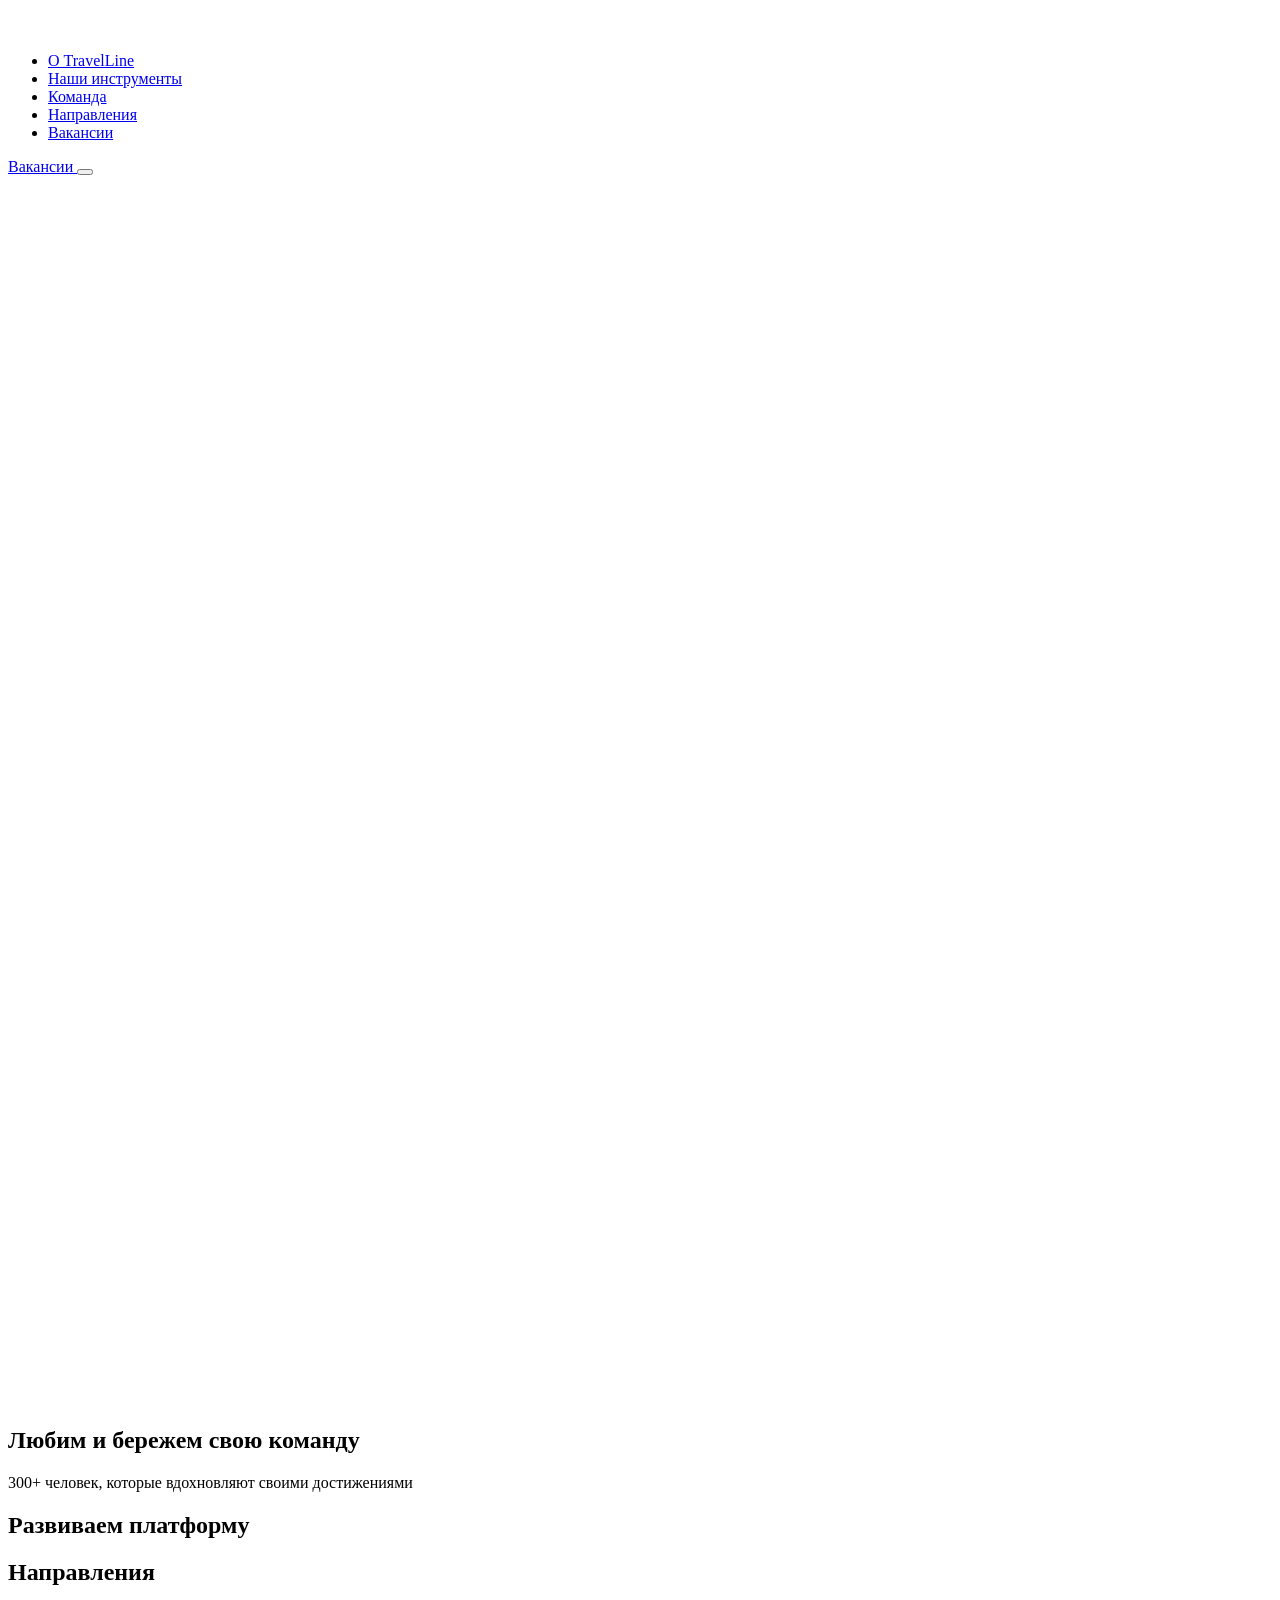
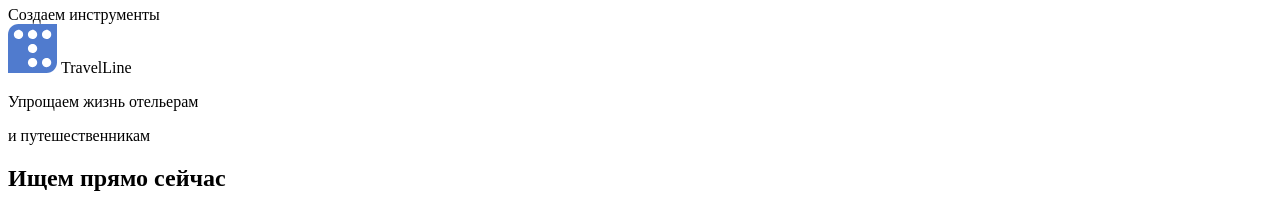
==== src/PracticeTL.Api/Templates/index.html @ e53aa4ff "Переименована папка и добавлен блок gallery" ====
<!DOCTYPE html>
<html lang="ru">
    <head>
        <meta charset="UTF-8">
        <title>Работа в TravelLine Tech</title>
        <meta name="viewport" content="width=device-width, initial-scale=1.0">
        <meta name="description" content="Актуальные вакансии в TravelLine: backend, frontend, тестирование, проектирование, аналитика, безопасность">
        <link rel="stylesheet" href="./styles/main/lenis.css">
        <link rel="stylesheet" href="./styles/main/swiper-bundle.min.css">
        <link rel="stylesheet" href="./styles/main/style.min.css">
        <style>
            .page--dark-bg .advantages,
            .page--dark-bg .platform,
            .page--dark-bg .directions,
            .page--dark-bg .slogan,
            .page--dark-bg .vacancies {
                background-color: #fff;
            }
            .page--dark-bg .team {
                background-color: #507bce;
            }
            .page--dark-bg .gallery {
                background-color: #12203b;
            }
        </style>
        <link rel="icon" type="image/png" href="https://travelline.tech/favicon-96x96.png" sizes="96x96">
    </head>
    <body>
        <header class="page__header header">
            <div class="header__container container">
                <div class="header__logo">
                    <svg xmlns="http://www.w3.org/2000/svg" width="170" height="24" viewBox="0 0 170 24" fill="none">
                        <path fill-rule="evenodd" clip-rule="evenodd" d="M5.0576 0.146258C4.39324 0.145608 3.73528 0.275983 3.12137 0.529921C2.50746 0.783859 1.94966 1.15637 1.47989 1.62615C1.01012 2.09592 0.637604 2.65372 0.383666 3.26763C0.129728 3.88154 -0.000647321 4.5395 2.41659e-06 5.20386V23.8537H18.6499C19.3142 23.8544 19.9722 23.724 20.5861 23.4701C21.2 23.2161 21.7578 22.8436 22.2276 22.3739C22.6974 21.9041 23.0699 21.3463 23.3238 20.7324C23.5778 20.1185 23.7081 19.4605 23.7075 18.7961V0.146258H5.0576ZM5.08723 7.44125C4.64332 7.44223 4.20911 7.31142 3.83961 7.06541C3.4701 6.81939 3.18193 6.46924 3.0116 6.0593C2.84127 5.64937 2.79645 5.1981 2.88281 4.76267C2.96918 4.32724 3.18284 3.92725 3.49673 3.61335C3.81062 3.29946 4.21062 3.0858 4.64605 2.99943C5.08148 2.91307 5.53275 2.95789 5.94268 3.12822C6.35262 3.29855 6.70277 3.58672 6.94879 3.95623C7.1948 4.32573 7.32561 4.75994 7.32463 5.20386C7.32463 5.79725 7.0889 6.36634 6.66931 6.78593C6.24972 7.20553 5.68063 7.44125 5.08723 7.44125ZM11.8834 21.0385C11.4399 21.0385 11.0064 20.907 10.6376 20.6606C10.2689 20.4142 9.98145 20.064 9.81174 19.6543C9.64202 19.2445 9.59761 18.7937 9.68413 18.3587C9.77066 17.9237 9.98422 17.5242 10.2978 17.2106C10.6114 16.897 11.011 16.6834 11.4459 16.5969C11.8809 16.5104 12.3318 16.5548 12.7415 16.7245C13.1512 16.8942 13.5014 17.1816 13.7478 17.5504C13.9942 17.9191 14.1257 18.3527 14.1257 18.7961C14.1264 19.0908 14.0688 19.3827 13.9564 19.655C13.8439 19.9274 13.6788 20.1748 13.4704 20.3832C13.2621 20.5915 13.0146 20.7567 12.7423 20.8691C12.4699 20.9816 12.178 21.0391 11.8834 21.0385ZM11.8834 14.2374C11.4411 14.2364 11.009 14.1044 10.6417 13.8579C10.2744 13.6115 9.98841 13.2617 9.81982 12.8528C9.65124 12.4439 9.60763 11.9942 9.69452 11.5605C9.78141 11.1268 9.99489 10.7286 10.308 10.4162C10.6211 10.1038 11.0198 9.89118 11.4536 9.80525C11.8875 9.71932 12.3371 9.76391 12.7457 9.9334C13.1542 10.1029 13.5034 10.3897 13.749 10.7575C13.9946 11.1253 14.1257 11.5577 14.1257 12C14.1257 12.2942 14.0677 12.5856 13.9549 12.8574C13.8422 13.1291 13.6769 13.376 13.4687 13.5838C13.2604 13.7917 13.0131 13.9564 12.7411 14.0685C12.4691 14.1807 12.1776 14.238 11.8834 14.2374ZM11.8834 7.44125C11.4397 7.44125 11.006 7.30961 10.6371 7.063C10.2682 6.81639 9.98084 6.4659 9.81127 6.05588C9.6417 5.64586 9.59758 5.19474 9.6845 4.75964C9.77143 4.32454 9.98548 3.925 10.2996 3.6116C10.6137 3.2982 11.0137 3.08503 11.449 2.99907C11.8843 2.91311 12.3353 2.95822 12.7449 3.12869C13.1546 3.29917 13.5044 3.58734 13.7502 3.95674C13.996 4.32614 14.1267 4.76015 14.1257 5.20386C14.1257 5.49809 14.0677 5.78944 13.9549 6.06121C13.8422 6.33299 13.6769 6.57986 13.4687 6.78768C13.2604 6.99551 13.0131 7.16021 12.7411 7.27236C12.4691 7.38451 12.1776 7.4419 11.8834 7.44125ZM18.6845 21.0385C18.2408 21.0395 17.8068 20.9088 17.4374 20.663C17.068 20.4172 16.7798 20.0673 16.6093 19.6577C16.4388 19.248 16.3937 18.797 16.4797 18.3617C16.5656 17.9264 16.7788 17.5264 17.0922 17.2123C17.4056 16.8982 17.8051 16.6842 18.2403 16.5973C18.6754 16.5103 19.1265 16.5545 19.5365 16.724C19.9465 16.8936 20.297 17.181 20.5436 17.5499C20.7902 17.9187 20.9219 18.3524 20.9219 18.7961C20.9219 19.39 20.6863 19.9596 20.2668 20.38C19.8474 20.8004 19.2783 21.0372 18.6845 21.0385ZM18.6845 7.44125C18.2406 7.44223 17.8063 7.31142 17.4368 7.06541C17.0673 6.81939 16.7792 6.46924 16.6088 6.0593C16.4385 5.64937 16.3937 5.1981 16.48 4.76267C16.5664 4.32724 16.7801 3.92725 17.094 3.61335C17.4079 3.29946 17.8079 3.0858 18.2433 2.99943C18.6787 2.91307 19.13 2.95789 19.5399 3.12822C19.9499 3.29855 20.3 3.58672 20.546 3.95623C20.792 4.32573 20.9228 4.75994 20.9219 5.20386C20.9219 5.49767 20.864 5.78862 20.7516 6.06007C20.6391 6.33152 20.4743 6.57817 20.2665 6.78593C20.0588 6.99369 19.8121 7.1585 19.5407 7.27094C19.2692 7.38338 18.9783 7.44125 18.6845 7.44125Z" fill="white"></path>
                        <path d="M41.914 3.33656V6.81473H37.6591V20.913H33.5947V6.81473H29.3105V6.41415C29.3105 4.16214 30.1654 3.33656 32.3637 3.33656H41.914Z" fill="white"></path>
                        <path d="M48.246 13.9518V20.9228H44.1914V7.50354V6.45814C44.1865 4.22566 45.0512 3.33658 47.2348 3.33658H51.734C52.8731 3.29348 54.0105 3.45904 55.09 3.82509C55.9686 4.18515 56.7048 4.82354 57.1857 5.64233C57.7352 6.52069 58.0232 7.53733 58.0162 8.57337C58.0162 10.6886 57.0391 12.1981 55.0412 13.1165L58.2116 20.9228H53.771L51.1282 13.9567L48.246 13.9518ZM48.246 6.47279V10.9475H50.6886C51.2799 10.9727 51.8718 10.9152 52.4472 10.7765C52.8483 10.6327 53.1914 10.3616 53.4242 10.0047C53.7082 9.60393 53.857 9.1231 53.8492 8.63199C53.8545 8.15936 53.7053 7.69793 53.4242 7.31791C53.2038 6.98055 52.8745 6.72884 52.4911 6.60469C51.8675 6.4932 51.2337 6.44898 50.6006 6.47279H48.246Z" fill="white"></path>
                        <path d="M70.1062 3.33656L75.4798 20.9228H71.1516L70.1062 17.3078H64.5568L63.4772 20.9228H59.9551L64.1562 7.45956L64.4786 6.43369C65.0307 4.65553 66.0565 3.33656 67.8445 3.33656H70.1062ZM65.5241 14.0495H69.1683L67.3462 7.87967L65.5241 14.0495Z" fill="white"></path>
                        <path d="M85.9772 3.33655H89.4993L85.2982 16.7998L85.0002 17.8354C84.4482 19.6038 83.4223 20.9179 81.6344 20.9179H79.3677L73.9941 3.33167H78.3223C79.5761 7.67937 80.8479 12.0238 82.1375 16.365C83.3946 12.0238 84.6745 7.681 85.9772 3.33655Z" fill="white"></path>
                        <path d="M103.442 6.69263H95.2597V10.2929H101.698V13.5952H95.2597V17.4349H103.447V20.9228H91.166V6.46303C91.166 4.22079 92.0356 3.34148 94.2192 3.34148H103.442V6.69263Z" fill="white"></path>
                        <path d="M110.486 17.4447H117.325V20.9228H106.412V7.53286V6.48257C106.412 4.23544 107.272 3.34148 109.47 3.34148H110.491V17.4447H110.486Z" fill="white"></path>
                        <path d="M124.163 17.4446H131.002V20.9228H120.084V6.48254C120.084 4.23053 120.954 3.33656 123.142 3.33656H124.163V17.4446ZM169.985 6.69749H161.798V10.3075H168.246V13.5952H161.798V17.4349H170V20.9228H157.714V6.45812C157.714 4.22564 158.578 3.33656 160.767 3.33656H170V6.68772L169.985 6.69749ZM154.284 3.33656V20.9228H150.865L144.109 9.0472L144.153 20.9228H141.07V7.50352V6.45812C141.056 4.22076 141.93 3.33656 144.109 3.33656H145.389L151.251 13.7027L151.177 3.33656H154.284ZM137.616 3.33656V20.9228H133.601V7.50841V6.47277C133.601 4.25007 134.436 3.33656 136.62 3.33656H137.616Z" fill="white"></path>
                    </svg>
                </div>
                <nav class="header__nav header__nav--bp-laptop nav">
                    <ul class="header__nav-list nav__list">
                        <li class="header__nav-item nav__item">
                            <a class="hash-link" href="javascript:void(0)" data-target="advantages">
                                О TravelLine
                            </a>
                        </li>
                        <li class="header__nav-item nav__item">
                            <a class="hash-link" href="javascript:void(0)" data-target="platform">
                                Наши инструменты
                            </a>
                        </li>
                        <li class="header__nav-item nav__item">
                            <a class="hash-link" href="javascript:void(0)" data-target="team">
                                Команда
                            </a>
                        </li>
                        <li class="header__nav-item nav__item">
                            <a class="hash-link" href="javascript:void(0)" data-target="directions" data-stop-animation="">
                                Направления
                            </a>
                        </li>
                        <li class="header__nav-item nav__item nav__item--type-button">
                            <a class="button button--size-s button--primary hash-link" href="javascript:void(0)" data-target="vacancies" data-stop-animation="">
                                Вакансии
                            </a>
                        </li>
                    </ul>
                </nav>
                <nav class="header__nav header__nav--bp-tablet">
                    <div class="header__nav-list nav__list nav__list--bp-tablet">
                        <a href="javascript:void(0)" onclick="lenis.scrollTo('#vacancies')" class="header__nav-item header__nav-item--type-link nav__item nav__item--type-button button button--size-s button--primary">
                            Вакансии
                        </a>

                        <button class="header__nav-item nav__item nav__item--type-button button button--primary button--type-menu-toggler">
                            <span></span>
                            <span></span>
                            <span></span>
                        </button>
                    </div>
                </nav>
            </div>
        </header>

        <main>
            <!-- Hero -->
            <h1 class="visually-hidden"><!--HERO_TITLE--></h1>
            <section class="section hero" id="hero">
                <video class="hero__video video-src" autoplay="" loop="" muted="" playsinline="" width="1920" height="1080" preload="auto" src="./media/main/space.mp4" data-src="./media/main/space.mp4"></video>
                <h2 class="hero__title heading heading--type-h1"><!--HERO_SUBTITLE--></h2>
            </section>
            <!-- Advantages -->
            <section class="section section--rounded-left section--over advantages">
                <div class="section__anchor" id="advantages"></div>

                <div class="advantages__container container">
                    <div>
                        <p class="advantages__title"><!--HERO_STAT_PARTS--></p>
                    </div>

                    <ul class="advantages__list" id="advantages-list"><!--HERO_STATS--></ul>
                </div>
            </section>

            
            <!-- Team -->
            <section class="section section--bg-add section--rounded-right section--over team">
                <div class="section__anchor" id="team"></div>
 
                <div class="team__decor">
                    <svg xmlns="http://www.w3.org/2000/svg" width="116" height="102" viewBox="0 0 116 102" fill="none">
                        <circle cx="16" cy="2" r="2" fill="white"></circle>
                        <circle cx="30" cy="2" r="2" fill="white"></circle>
                        <circle cx="86" cy="2" r="2" fill="white"></circle>
                        <circle cx="100" cy="2" r="2" fill="white"></circle>
                        <circle cx="2" cy="16" r="2" fill="white"></circle>
                        <circle cx="16" cy="16" r="2" fill="white"></circle>
                        <circle cx="30" cy="16" r="2" fill="white"></circle>
                        <circle cx="44" cy="16" r="2" fill="white"></circle>
                        <circle cx="72" cy="16" r="2" fill="white"></circle>
                        <circle cx="86" cy="16" r="2" fill="white"></circle>
                        <circle cx="100" cy="16" r="2" fill="white"></circle>
                        <circle cx="114" cy="16" r="2" fill="white"></circle>
                        <circle cx="2" cy="30" r="2" fill="white"></circle>
                        <circle cx="16" cy="30" r="2" fill="white"></circle>
                        <circle cx="30" cy="30" r="2" fill="white"></circle>
                        <circle cx="44" cy="30" r="2" fill="white"></circle>
                        <circle cx="58" cy="30" r="2" fill="white"></circle>
                        <circle cx="72" cy="30" r="2" fill="white"></circle>
                        <circle cx="86" cy="30" r="2" fill="white"></circle>
                        <circle cx="100" cy="30" r="2" fill="white"></circle>
                        <circle cx="114" cy="30" r="2" fill="white"></circle>
                        <circle cx="2" cy="44" r="2" fill="white"></circle>
                        <circle cx="16" cy="44" r="2" fill="white"></circle>
                        <circle cx="30" cy="44" r="2" fill="white"></circle>
                        <circle cx="44" cy="44" r="2" fill="white"></circle>
                        <circle cx="58" cy="44" r="2" fill="white"></circle>
                        <circle cx="72" cy="44" r="2" fill="white"></circle>
                        <circle cx="86" cy="44" r="2" fill="white"></circle>
                        <circle cx="100" cy="44" r="2" fill="white"></circle>
                        <circle cx="114" cy="44" r="2" fill="white"></circle>
                        <circle cx="16" cy="58" r="2" fill="white"></circle>
                        <circle cx="30" cy="58" r="2" fill="white"></circle>
                        <circle cx="44" cy="58" r="2" fill="white"></circle>
                        <circle cx="58" cy="58" r="2" fill="white"></circle>
                        <circle cx="72" cy="58" r="2" fill="white"></circle>
                        <circle cx="86" cy="58" r="2" fill="white"></circle>
                        <circle cx="100" cy="58" r="2" fill="white"></circle>
                        <circle cx="30" cy="72" r="2" fill="white"></circle>
                        <circle cx="44" cy="72" r="2" fill="white"></circle>
                        <circle cx="58" cy="72" r="2" fill="white"></circle>
                        <circle cx="72" cy="72" r="2" fill="white"></circle>
                        <circle cx="86" cy="72" r="2" fill="white"></circle>
                        <circle cx="44" cy="86" r="2" fill="white"></circle>
                        <circle cx="58" cy="86" r="2" fill="white"></circle>
                        <circle cx="72" cy="86" r="2" fill="white"></circle>
                        <circle cx="58" cy="100" r="2" fill="white"></circle>
                    </svg>
                </div>
 
                <div class="team__container container">
                    <h2 class="team__title heading heading--color-add heading--type-section">
                        Любим и бережем свою команду
                    </h2>
 
                    <p class="team__description">
                        300+ человек, которые вдохновляют своими достижениями
                    </p>
                </div>
 
                <div class="team__slider swiper">
                    <div class="team__list swiper-wrapper"><!--TEAM_ITEMS--></div>
                    <span class="swiper-notification" aria-live="assertive" aria-atomic="true"></span>
                </div>
            </section>


            <!-- Platform + Brands -->
            <section class="section section--rounded-left section--over platform">
                <div class="section__anchor" id="platform"></div>

                <div class="platform__heading">
                    <h2 class="platform__title heading heading--type-section">
                        Развиваем платформу
                    </h2>
                    <p class="platform__description"></p>
                </div>

                <div class="platform__container container platform-chart">
                    <div class="platform-chart__wrapper"><!--PLATFORM_ITEMS--></div>
                </div>

                <div class="platform__brands brands swiper">
                    <div class="swiper-wrapper"><!--BRANDS_ITEMS--></div>
                </div>
            </section>


            <!-- Directions -->
            <section class="section section--full-height section--rounded-right section--over directions" id="directions">
                <div class="directions__container container">
                    <h2 class="directions__title heading heading--type-section">
                        Направления
                    </h2>

                    <div class="directions__list"><!--DIRECTIONS_ITEMS--></div>
                </div>
            </section>


            <!-- Slogan -->
            <section class="section slogan" id="slogan">
                <div class="slogan__container container">
                    <p class="slogan__item heading heading--type-slogan">
                        Создаем инструменты<br>
                        <span>
                            <svg width="49" height="49" viewBox="0 0 49 49" fill="none" xmlns="http://www.w3.org/2000/svg"> <path fill-rule="evenodd" clip-rule="evenodd" d="M10.4533 4.99475e-06C9.08021 -0.00133792 7.72029 0.268129 6.45143 0.792982C5.18257 1.31784 4.02967 2.08777 3.05872 3.05872C2.08777 4.02967 1.31784 5.18257 0.792982 6.45143C0.268129 7.72029 -0.00133792 9.08021 4.99475e-06 10.4533V49H38.5467C39.9198 49.0013 41.2797 48.7319 42.5486 48.207C43.8174 47.6822 44.9703 46.9122 45.9413 45.9413C46.9122 44.9703 47.6822 43.8174 48.207 42.5486C48.7319 41.2797 49.0013 39.9198 49 38.5467V4.99475e-06H10.4533ZM10.5146 15.0777C9.59709 15.0797 8.69963 14.8094 7.93592 14.3009C7.1722 13.7924 6.57659 13.0687 6.22455 12.2214C5.8725 11.3742 5.77986 10.4414 5.95836 9.54148C6.13686 8.64151 6.57847 7.81477 7.22724 7.16599C7.87602 6.51722 8.70276 6.07561 9.60273 5.89711C10.5027 5.71861 11.4354 5.81125 12.2827 6.1633C13.13 6.51534 13.8537 7.11095 14.3621 7.87467C14.8706 8.63838 15.141 9.53584 15.139 10.4533C15.139 11.6798 14.6518 12.856 13.7845 13.7233C12.9173 14.5905 11.741 15.0777 10.5146 15.0777ZM24.5612 43.1812C23.6446 43.1812 22.7486 42.9094 21.9864 42.4002C21.2243 41.8909 20.6302 41.1671 20.2795 40.3202C19.9287 39.4734 19.8369 38.5415 20.0157 37.6425C20.1945 36.7435 20.6359 35.9177 21.2841 35.2695C21.9323 34.6214 22.7581 34.18 23.6571 34.0011C24.5561 33.8223 25.488 33.9141 26.3348 34.2649C27.1817 34.6156 27.9055 35.2097 28.4148 35.9718C28.924 36.734 29.1958 37.63 29.1958 38.5467C29.1972 39.1557 29.0782 39.7589 28.8458 40.3218C28.6134 40.8847 28.272 41.3962 27.8414 41.8268C27.4108 42.2574 26.8993 42.5988 26.3364 42.8312C25.7735 43.0636 25.1702 43.1826 24.5612 43.1812ZM24.5612 29.1244C23.6471 29.1224 22.754 28.8494 21.9949 28.3401C21.2357 27.8307 20.6446 27.1078 20.2962 26.2626C19.9477 25.4174 19.8576 24.488 20.0372 23.5916C20.2168 22.6952 20.658 21.8722 21.3051 21.2265C21.9523 20.5808 22.7763 20.1414 23.673 19.9638C24.5698 19.7861 25.4991 19.8783 26.3435 20.2286C27.1879 20.5789 27.9095 21.1716 28.4172 21.9319C28.9249 22.6922 29.1958 23.5858 29.1958 24.5C29.1958 25.1081 29.0759 25.7103 28.8428 26.272C28.6098 26.8338 28.2683 27.344 27.8378 27.7735C27.4073 28.2031 26.8963 28.5435 26.3341 28.7753C25.7718 29.0071 25.1694 29.1257 24.5612 29.1244ZM24.5612 15.0777C23.6442 15.0777 22.7477 14.8056 21.9854 14.2959C21.223 13.7862 20.629 13.0618 20.2785 12.2143C19.928 11.3669 19.8368 10.4345 20.0165 9.5352C20.1961 8.63591 20.6386 7.81012 21.2877 7.16237C21.9369 6.51462 22.7637 6.07403 23.6634 5.89636C24.5631 5.71868 25.4952 5.81192 26.3419 6.16427C27.1886 6.51661 27.9117 7.11223 28.4197 7.87572C28.9278 8.63922 29.1979 9.53627 29.1958 10.4533C29.1958 11.0615 29.0759 11.6636 28.8428 12.2254C28.6098 12.7871 28.2683 13.2973 27.8378 13.7269C27.4073 14.1564 26.8963 14.4968 26.3341 14.7286C25.7718 14.9604 25.1694 15.0791 24.5612 15.0777ZM38.6181 43.1812C37.7011 43.1833 36.804 42.9132 36.0405 42.4051C35.277 41.8971 34.6814 41.174 34.3291 40.3273C33.9767 39.4806 33.8835 38.5485 34.0611 37.6488C34.2388 36.7491 34.6794 35.9223 35.3272 35.2731C35.9749 34.624 36.8007 34.1815 37.7 34.0019C38.5993 33.8222 39.5317 33.9134 40.3791 34.2639C41.2266 34.6144 41.951 35.2084 42.4607 35.9708C42.9704 36.7331 43.2425 37.6296 43.2425 38.5467C43.2425 39.7741 42.7556 40.9513 41.8887 41.8202C41.0217 42.6891 39.8455 43.1785 38.6181 43.1812ZM38.6181 15.0777C37.7006 15.0797 36.8032 14.8094 36.0394 14.3009C35.2757 13.7924 34.6801 13.0687 34.3281 12.2214C33.976 11.3742 33.8834 10.4414 34.0619 9.54148C34.2404 8.64151 34.682 7.81477 35.3308 7.16599C35.9795 6.51722 36.8063 6.07561 37.7063 5.89711C38.6062 5.71861 39.5389 5.81125 40.3862 6.1633C41.2335 6.51534 41.9572 7.11095 42.4657 7.87467C42.9742 8.63838 43.2445 9.53584 43.2425 10.4533C43.2425 11.0606 43.1229 11.662 42.8905 12.223C42.6581 12.7841 42.3175 13.2938 41.8881 13.7233C41.4586 14.1527 40.9488 14.4933 40.3878 14.7257C39.8267 14.9581 39.2254 15.0777 38.6181 15.0777Z" fill="#507BCE"></path> </svg>
                            TravelLine
                        </span>
                    </p>

                    <p class="slogan__item heading heading--type-slogan">
                        Упрощаем жизнь отельерам
                    </p>

                    <p class="slogan__item heading heading--type-slogan">
                        и путешественникам
                    </p>
                </div>
            </section>


            <!-- Vacancies -->
            <section class="section vacancies" id="vacancies">
                <div class="container vacancies__container">
                    <h2 class="vacancies__title heading heading--type-section heading--dot">
                        Ищем прямо сейчас
                    </h2>

                    <div class="vacancies__list"><!--VACANCIES_ITEMS--></div>
                </div>
            </section>


            <!-- Gallery -->
            <section class="section gallery" id="gallery">
                <div class="container gallery__container"><!--GALLERY_ITEMS--></div>
            </section>


            <script src="./scripts/lenis.min.js"></script>
            <script>
                let lenis = new Lenis({
                    wheelMultiplier: 0.6,
                });
                function raf(time) {
                    lenis.raf(time);
                    requestAnimationFrame(raf);
                }
                requestAnimationFrame(raf);

                if (history.scrollRestoration) {
                    history.scrollRestoration = 'manual';
                }
            </script>
            <script src="./scripts/gsap.min.js"></script>
            <script src="./scripts/scroll-trigger.min.js"></script>
            <script src="./scripts/swiper-bundle.min.js"></script>
            <script src="./scripts/vue.js"></script>
            <script src="./scripts/v-mask.min.js"></script>
            <script src="./scripts/build.min.js"></script>
            <script>
                window.addEventListener('load', function () {
                    if (window.ScrollTrigger) {
                        window.ScrollTrigger.refresh();
                    }
                });
            </script>
            <script src="./scripts/header.js"></script>
        </main>
    </body>
</html>
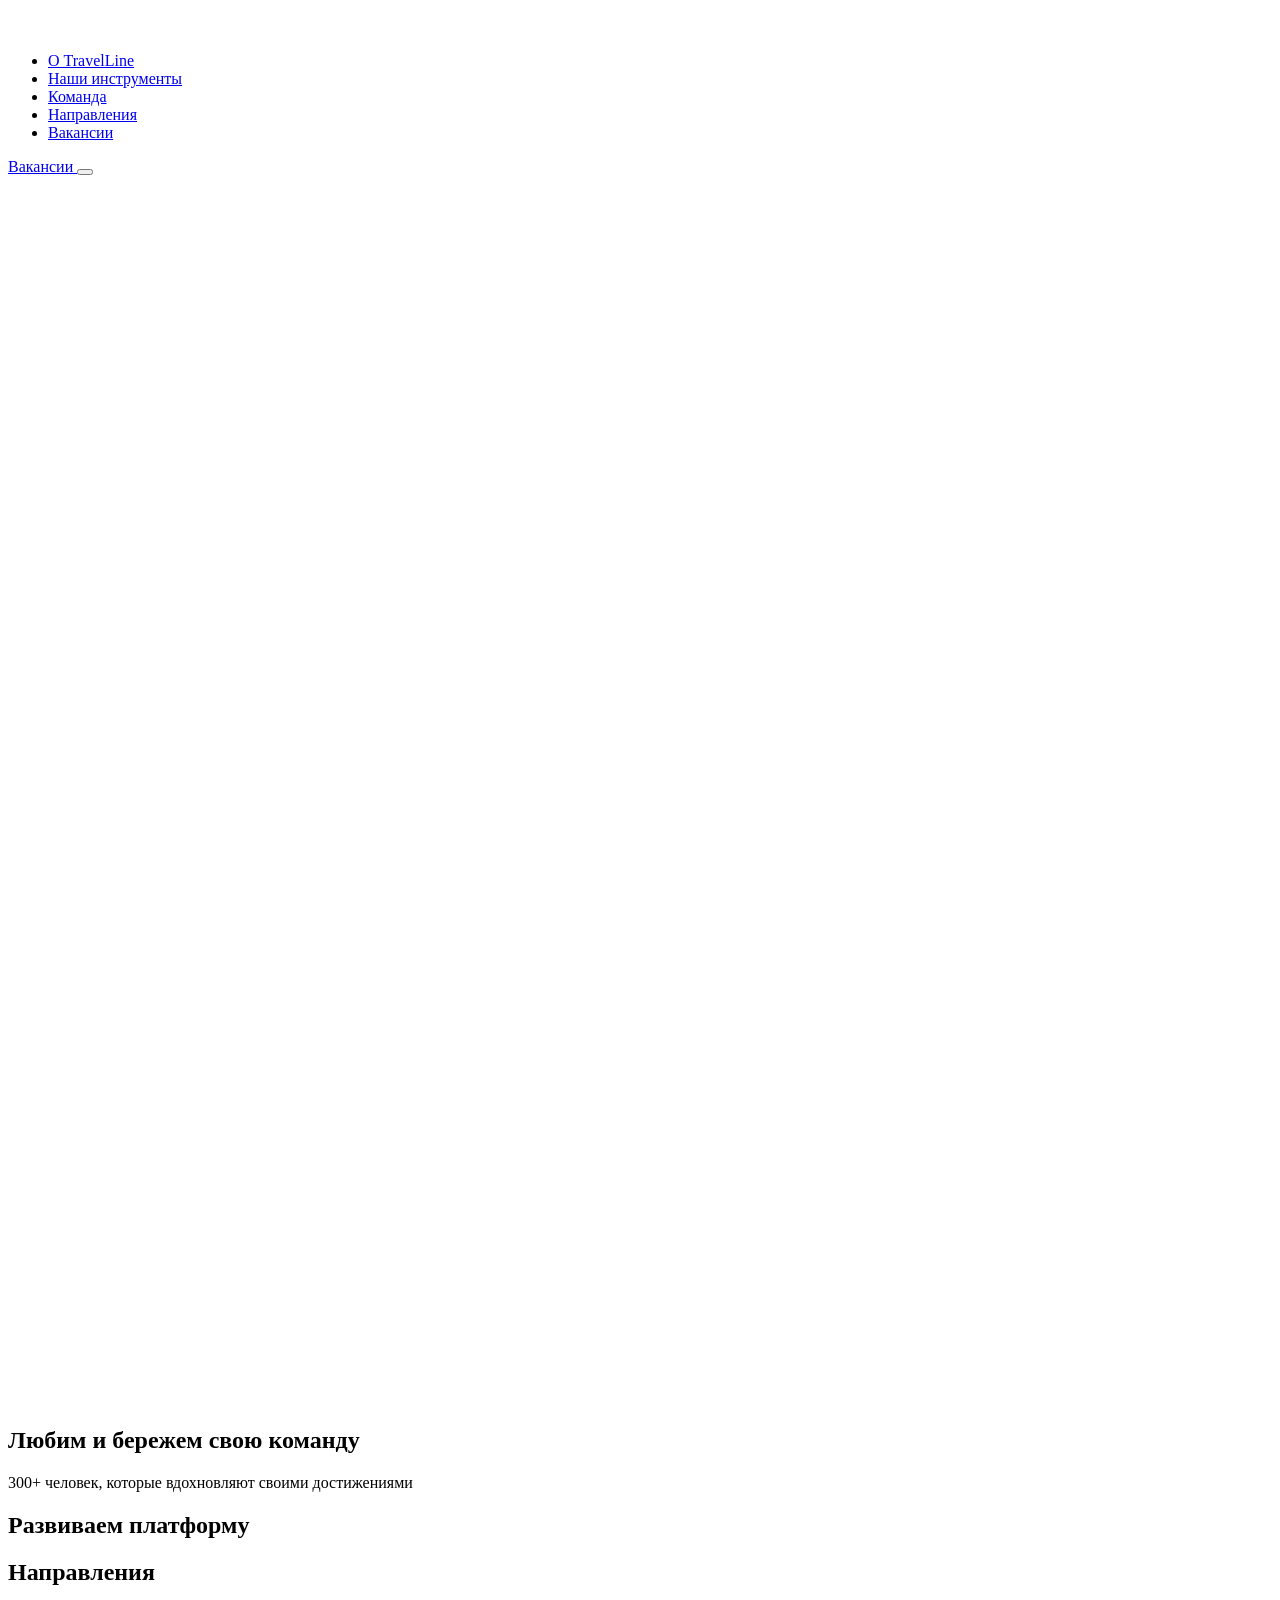
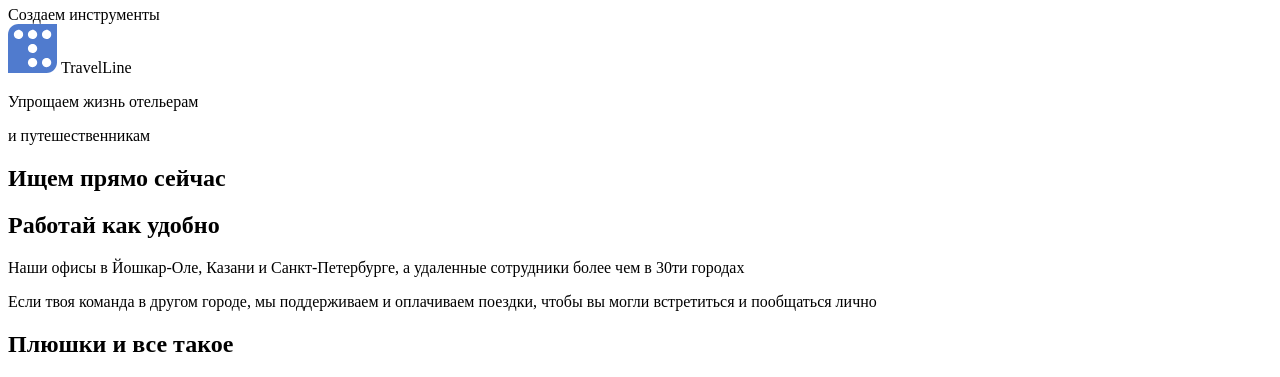
==== commit d42b5e78: "Добавлены блоки offices и benefits" ====
--- a/src/PracticeTL.Api/Templates/index.html
+++ b/src/PracticeTL.Api/Templates/index.html
@@ -13,7 +13,9 @@
             .page--dark-bg .platform,
             .page--dark-bg .directions,
             .page--dark-bg .slogan,
-            .page--dark-bg .vacancies {
+            .page--dark-bg .vacancies,
+            .page--dark-bg .work,
+            .page--dark-bg .bonus {
                 background-color: #fff;
             }
             .page--dark-bg .team {
@@ -107,6 +109,7 @@
 
             
             <!-- Team -->
+            <!--BLOCK:team-->
             <section class="section section--bg-add section--rounded-right section--over team">
                 <div class="section__anchor" id="team"></div>
  
@@ -176,9 +179,11 @@
                     <span class="swiper-notification" aria-live="assertive" aria-atomic="true"></span>
                 </div>
             </section>
+            <!--/BLOCK:team-->
 
 
             <!-- Platform + Brands -->
+            <!--BLOCK:platform-->
             <section class="section section--rounded-left section--over platform">
                 <div class="section__anchor" id="platform"></div>
 
@@ -197,9 +202,11 @@
                     <div class="swiper-wrapper"><!--BRANDS_ITEMS--></div>
                 </div>
             </section>
+            <!--/BLOCK:platform-->
 
 
             <!-- Directions -->
+            <!--BLOCK:directions-->
             <section class="section section--full-height section--rounded-right section--over directions" id="directions">
                 <div class="directions__container container">
                     <h2 class="directions__title heading heading--type-section">
@@ -209,6 +216,7 @@
                     <div class="directions__list"><!--DIRECTIONS_ITEMS--></div>
                 </div>
             </section>
+            <!--/BLOCK:directions-->
 
 
             <!-- Slogan -->
@@ -234,6 +242,7 @@
 
 
             <!-- Vacancies -->
+            <!--BLOCK:vacancies-->
             <section class="section vacancies" id="vacancies">
                 <div class="container vacancies__container">
                     <h2 class="vacancies__title heading heading--type-section heading--dot">
@@ -243,11 +252,49 @@
                     <div class="vacancies__list"><!--VACANCIES_ITEMS--></div>
                 </div>
             </section>
+            <!--/BLOCK:vacancies-->
 
 
             <!-- Gallery -->
+            <!--BLOCK:gallery-->
             <section class="section gallery" id="gallery">
                 <div class="container gallery__container"><!--GALLERY_ITEMS--></div>
+            </section>
+            <!--/BLOCK:gallery-->
+
+            <!-- Offices -->
+            <section class="section work" id="work">
+                <section class="section section--center work__section">
+                    <div class="work__container work__container--first container container--size-s">
+                        <h2 class="work__heading heading heading--type-slogan heading--color-accent">
+                            Работай как удобно
+                        </h2>
+                        <p class="work__slogan">
+                            Наши офисы в Йошкар-Оле, Казани и Санкт-Петербурге,
+                            а удаленные сотрудники более чем в 30ти городах
+                        </p>
+                    </div>
+                </section>
+
+                <section class="section section--center work__section work__section--scroll container">
+                    <!--OFFICES_ITEMS-->
+                    <div class="work__container work__container--text">
+                        <p>
+                            Если твоя команда в другом городе, мы поддерживаем и оплачиваем поездки, чтобы вы могли встретиться и пообщаться лично
+                        </p>
+                    </div>
+                </section>
+            </section>
+
+            <!-- Benefits -->
+            <section class="section section--full-height bonus" id="bonus">
+                <div class="container container--size-m">
+                    <h2 class="bonus__title heading heading--type-section">
+                        Плюшки и все такое
+                    </h2>
+
+                    <div class="bonus__list"><!--BENEFITS_ITEMS--></div>
+                </div>
             </section>
 
 
